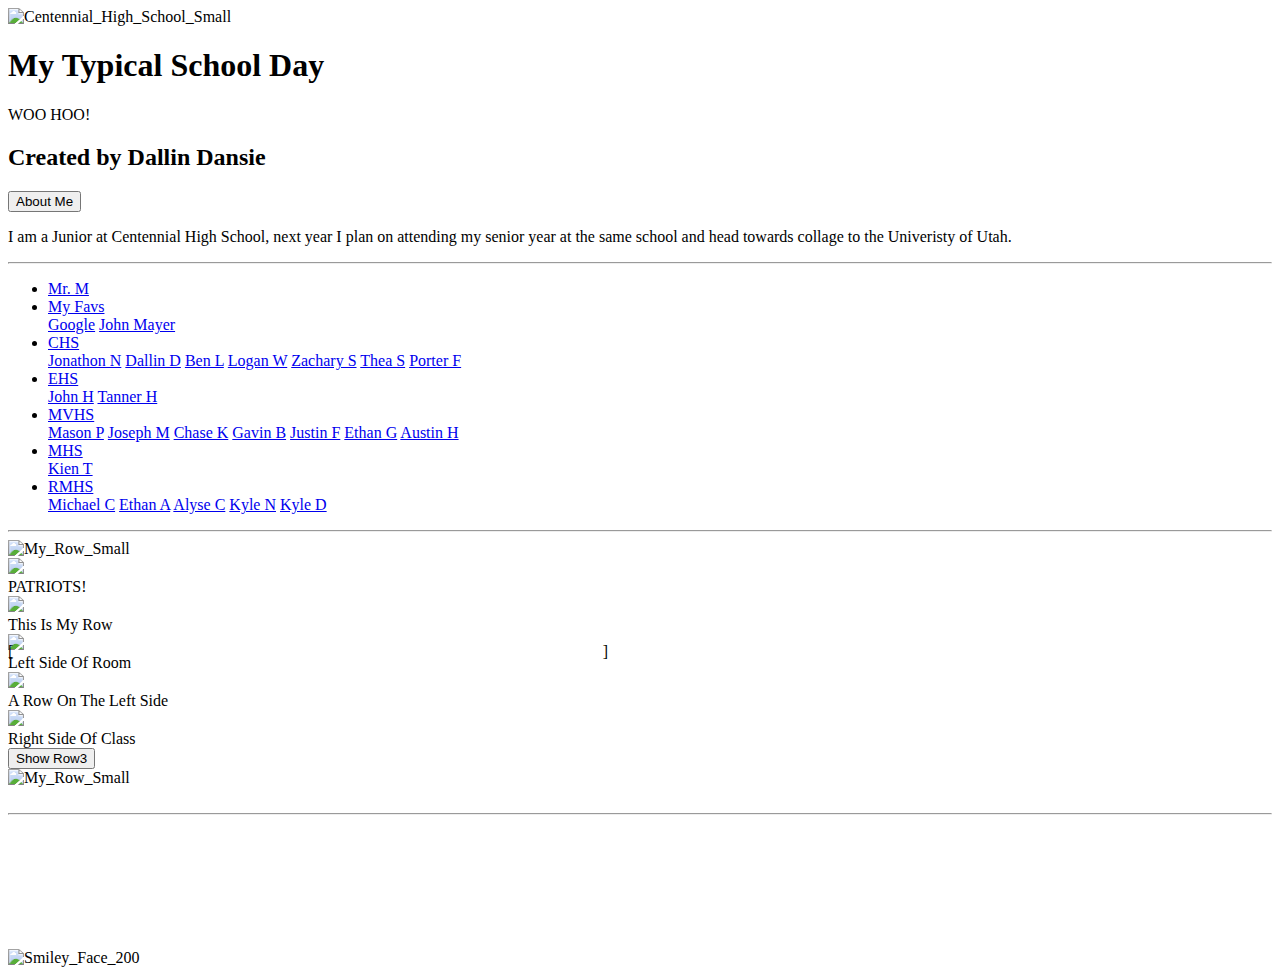
==== index.html @ a2dca076 "Add files via upload" ====
<!DOCTYPE html>

<html>

	<head>
		<meta charset="UTF-8">
		<title>My Typical School Day</title>

		<script src="js/jquery-3.1.0.min.js"></script>
		<script src="js/my-school.js"></script>
		<script src="js/selectors02.js"></script>

		<link rel="stylesheet" href="css/w3.css">
		<link rel="stylesheet" type="text/css" href="css/intro.css">

	</head>

	<body>

		<div id="banner">
			<img class="w3-animate-left, w3-hover-border-teal" id="bannerpic" src="images/Centennial_High_School_Small.jpg" alt="Centennial_High_School_Small">
			<h1 id="first">My Typical School Day</h1>
			<p class="w3-animate-right">
				WOO HOO!
			</p>
			<h2>Created by Dallin Dansie</h2>
			<input id="aboutmebutton" type="button" value="About Me">
			<p id="aboutmeinfo">
				I am a Junior at Centennial High School, next year 
				I plan on attending my senior year at the same school 
				and head towards collage to the Univeristy of Utah.
			</p>
		</div>

		<hr>

		<ul class="w3-navbar w3-card-2 w3-light-grey">
			<li>
				<a href="http://192.168.1.100/b1mcclendon">Mr. M</a>
			</li>
			<li class="w3-dropdown-hover w3-hover-cyan">
				<a class="w3-hover-pink" href="#">My Favs <i class="fa fa-caret-down"> </i></a>
				<div class="w3-dropdown-content w3-white w3-card-4">
					<a href="https://www.google.com/">Google</a>
					<a href="http://johnmayer.com/">John Mayer</a>
				</div>
			</li>

			<li class="w3-dropdown-hover w3-hover-cyan">
				<a class="w3-hover-cyan" href="#">CHS <i class="fa fa-caret-down"> </i></a>
				<div class="w3-dropdown-content w3-white w3-card-4">
					<a href="http://192.168.1.187/b1school">Jonathon N</a>
					<a href="http://192.168.1.118/b1school">Dallin D</a>
					<a href="http://192.168.1.124/b1school">Ben L</a>
					<a href="http://192.168.1.108/b1school">Logan W</a>
					<a href="http://192.168.1.101/b1ZSschool">Zachary S</a>
					<a href="http://192.168.1.129/b1school">Thea S</a>
					<a href="http://192.168.1.123/b1school">Porter F</a>
				</div>
			</li>

			<li class="w3-dropdown-hover w3-hover-cyan">
				<a class="w3-hover-cyan" href="#">EHS <i class="fa fa-caret-down"> </i></a>
				<div class="w3-dropdown-content w3-white w3-card-4">
					<a href="http://192.168.1.110/b1school">John H</a>
					<a href="http://192.168.1.175/b1school">Tanner H</a>
				</div>
			</li>
			<li class="w3-dropdown-hover w3-hover-cyan">
				<a class="w3-hover-cyan" href="#">MVHS <i class="fa fa-caret-down"> </i></a>
				<div class="w3-dropdown-content w3-white w3-card-4">
					<a href="http://192.168.1.104/b1school">Mason P</a>
					<a href="http://192.168.1.106/b1school">Joseph M</a>
					<a href="http://192.168.1.107/b1school">Chase K</a>
					<a href="http://192.168.1.103/b1school">Gavin B</a>
					<a href="http://192.168.1.114/b1school">Justin F</a>
					<a href="http://192.168.1.118/b1school">Ethan G</a>
					<a href="http://192.168.1.103/b1school">Austin H</a>
				</div>
			</li>
			<li class="w3-dropdown-hover w3-hover-cyan">
				<a class="w3-hover-cyan" href="#">MHS <i class="fa fa-caret-down"> </i></a>
				<div class="w3-dropdown-content w3-white w3-card-4">
					<a href="http://192.168.1.119/b1school">Kien T</a>
				</div>
			</li>
			<li class="w3-dropdown-hover w3-hover-cyan">
				<a class="w3-hover-cyan" href="#">RMHS <i class="fa fa-caret-down"> </i></a>
				<div class="w3-dropdown-content w3-white w3-card-4">
					<a href="http://192.168.1.121/b1school">Michael C</a>
					<a href="http://192.168.1.169/b1school">Ethan A</a>
					<a href="http://192.168.1.122/b1school">Alyse C</a>
					<a href="http://192.168.1.120/b1school">Kyle N</a>
					<a href="http://192.168.1.127/b1school">Kyle D</a>
				</div>
			</li>
		</ul>

		<hr>

		<div id="bbpd" class="w3-hover-teal">
			<img class="w3-animate-zoom w3-circle" id="belowbannerpic" src="images/My_Row_Small.JPG" alt="My_Row_Small">
		</div>

		<div id="slideshow">

			<div class="w3-animate-zoom">
				<div class="w3-content" style="max-width:600px;position:relative">

					<div class="w3-display-container mySlides">
						<img src="images/Patriot_Logo_600.png" style="width:100%">
						<div class="w3-display-bottomleft w3-large w3-container w3-padding-16 w3-black">
							PATRIOTS!
						</div>
					</div>

					<div class="w3-display-container mySlides">
						<img src="images/My_Row_600.JPG" style="width:100%">
						<div class="w3-display-bottomleft w3-large w3-container w3-padding-16 w3-black">
							This Is My Row
						</div>
					</div>

					<div class="w3-display-container mySlides">
						<img src="images/Right_Side_600.JPG" style="width:100%">
						<div class="w3-display-bottomleft w3-large w3-container w3-padding-16 w3-black">
							Left Side Of Room
						</div>
					</div>

					<div class="w3-display-container mySlides">
						<img src="images/Right_Side2_600.JPG" style="width:100%">
						<div class="w3-display-bottomleft w3-large w3-container w3-padding-16 w3-black">
							A Row On The Left Side
						</div>
					</div>

					<div class="w3-display-container mySlides">
						<img src="images/Left_Side_600.JPG" style="width:100%">
						<div class="w3-display-bottomleft w3-large w3-container w3-padding-16 w3-black">
							Right Side Of Class
						</div>
					</div>

					<a class="w3-btn-floating w3-hover-dark-grey" style="position:absolute;top:45%;left:0" onclick="plusDivs(-1)">[</a>
					<a class="w3-btn-floating w3-hover-dark-grey" style="position:absolute;top:45%;right:0" onclick="plusDivs(1)">]</a>

				</div>
			</div>
		</div>

		<!-- JQ Button Test -->
		<input id="testbutton" type="button" value="Show Row3">
		<div id="selector02">

			<img id="buttonpic" class="w3-hover-teal" src="images/My_Row_Small.JPG" alt="My_Row_Small">

		</div>

		<br>
		<hr>
		<br>

		<!-- End of jq02 -->

		<script src="js/slideshow01.jss"></script>

		<br>
		<br>
		<br>
		<br>
		<br>
		<br>

		<img class="w3-spin" id="spin" src="images/Smiley_Face_200.jpg" alt="Smiley_Face_200">

	</body>

</html>
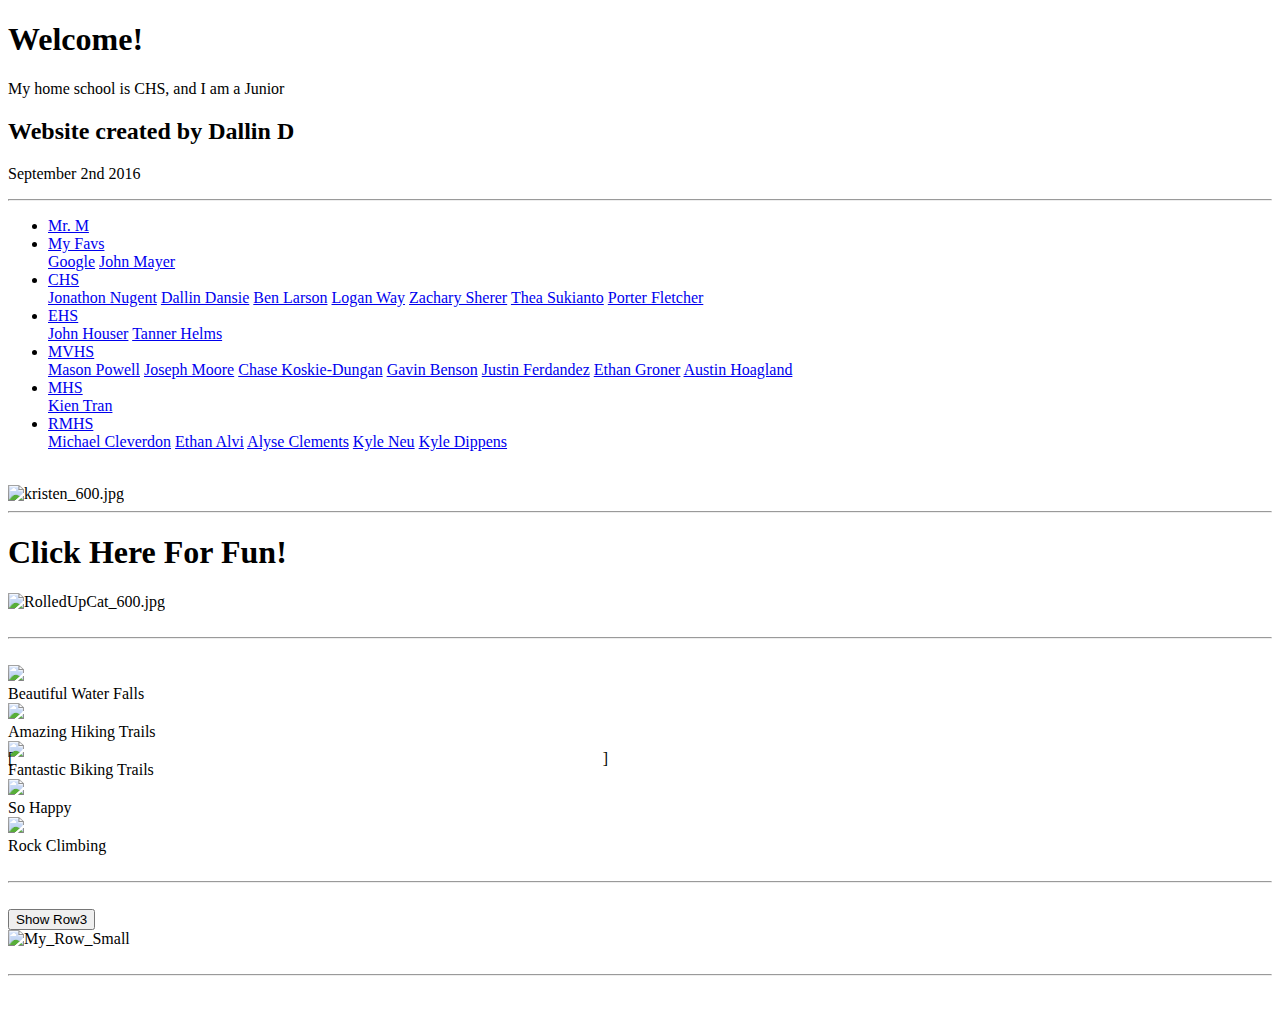
==== commit a4718bb8: "Add files via upload" ====
--- a/index.html
+++ b/index.html
@@ -3,11 +3,12 @@
 <html>
 
 	<head>
+
 		<meta charset="UTF-8">
-		<title>My Typical School Day</title>
 
+		<title>Dallin's Intro Website</title>
 		<script src="js/jquery-3.1.0.min.js"></script>
-		<script src="js/my-school.js"></script>
+		<script src="js/my-code.js"></script>
 		<script src="js/selectors02.js"></script>
 
 		<link rel="stylesheet" href="css/w3.css">
@@ -18,21 +19,18 @@
 	<body>
 
 		<div id="banner">
-			<img class="w3-animate-left, w3-hover-border-teal" id="bannerpic" src="images/Centennial_High_School_Small.jpg" alt="Centennial_High_School_Small">
-			<h1 id="first">My Typical School Day</h1>
-			<p class="w3-animate-right">
-				WOO HOO!
+
+			<h1 id="first">Welcome!</h1>
+			<p class="w3-animate-zoom">
+				My home school is CHS, and I am a Junior
 			</p>
-			<h2>Created by Dallin Dansie</h2>
-			<input id="aboutmebutton" type="button" value="About Me">
-			<p id="aboutmeinfo">
-				I am a Junior at Centennial High School, next year 
-				I plan on attending my senior year at the same school 
-				and head towards collage to the Univeristy of Utah.
+			<h2>Website created by Dallin D</h2>
+			<p class="w3-animate-zoom">
+				September 2nd 2016
 			</p>
+
+			<hr>
 		</div>
-
-		<hr>
 
 		<ul class="w3-navbar w3-card-2 w3-light-grey">
 			<li>
@@ -49,58 +47,74 @@
 			<li class="w3-dropdown-hover w3-hover-cyan">
 				<a class="w3-hover-cyan" href="#">CHS <i class="fa fa-caret-down"> </i></a>
 				<div class="w3-dropdown-content w3-white w3-card-4">
-					<a href="http://192.168.1.187/b1school">Jonathon N</a>
-					<a href="http://192.168.1.118/b1school">Dallin D</a>
-					<a href="http://192.168.1.124/b1school">Ben L</a>
-					<a href="http://192.168.1.108/b1school">Logan W</a>
-					<a href="http://192.168.1.101/b1ZSschool">Zachary S</a>
-					<a href="http://192.168.1.129/b1school">Thea S</a>
-					<a href="http://192.168.1.123/b1school">Porter F</a>
+					<a href="#">Jonathon Nugent</a>
+					<a href="http://192.168.1.118/b1dansie">Dallin Dansie</a>
+					<a href="#">Ben Larson</a>
+					<a href="#">Logan Way</a>
+					<a href="#">Zachary Sherer</a>
+					<a href="#">Thea Sukianto</a>
+					<a href="#">Porter Fletcher</a>
 				</div>
 			</li>
 
 			<li class="w3-dropdown-hover w3-hover-cyan">
 				<a class="w3-hover-cyan" href="#">EHS <i class="fa fa-caret-down"> </i></a>
 				<div class="w3-dropdown-content w3-white w3-card-4">
-					<a href="http://192.168.1.110/b1school">John H</a>
-					<a href="http://192.168.1.175/b1school">Tanner H</a>
+					<a href="http://192.168.1.110/b1houser">John Houser</a>
+					<a href="http://192.168.1.201/b1helms">Tanner Helms</a>
 				</div>
 			</li>
 			<li class="w3-dropdown-hover w3-hover-cyan">
 				<a class="w3-hover-cyan" href="#">MVHS <i class="fa fa-caret-down"> </i></a>
 				<div class="w3-dropdown-content w3-white w3-card-4">
-					<a href="http://192.168.1.104/b1school">Mason P</a>
-					<a href="http://192.168.1.106/b1school">Joseph M</a>
-					<a href="http://192.168.1.107/b1school">Chase K</a>
-					<a href="http://192.168.1.103/b1school">Gavin B</a>
-					<a href="http://192.168.1.114/b1school">Justin F</a>
-					<a href="http://192.168.1.118/b1school">Ethan G</a>
-					<a href="http://192.168.1.103/b1school">Austin H</a>
+					<a href="#">Mason Powell</a>
+					<a href="#">Joseph Moore</a>
+					<a href="#">Chase Koskie-Dungan</a>
+					<a href="#">Gavin Benson</a>
+					<a href="#">Justin Ferdandez</a>
+					<a href="#">Ethan Groner</a>
+					<a href="#">Austin Hoagland</a>
 				</div>
 			</li>
 			<li class="w3-dropdown-hover w3-hover-cyan">
 				<a class="w3-hover-cyan" href="#">MHS <i class="fa fa-caret-down"> </i></a>
 				<div class="w3-dropdown-content w3-white w3-card-4">
-					<a href="http://192.168.1.119/b1school">Kien T</a>
+					<a href="http://192.168.1.119/b1tran">Kien Tran</a>
 				</div>
 			</li>
 			<li class="w3-dropdown-hover w3-hover-cyan">
 				<a class="w3-hover-cyan" href="#">RMHS <i class="fa fa-caret-down"> </i></a>
 				<div class="w3-dropdown-content w3-white w3-card-4">
-					<a href="http://192.168.1.121/b1school">Michael C</a>
-					<a href="http://192.168.1.169/b1school">Ethan A</a>
-					<a href="http://192.168.1.122/b1school">Alyse C</a>
-					<a href="http://192.168.1.120/b1school">Kyle N</a>
-					<a href="http://192.168.1.127/b1school">Kyle D</a>
+					<a href="#">Michael Cleverdon</a>
+					<a href="#">Ethan Alvi</a>
+					<a href="#">Alyse Clements</a>
+					<a href="http://192.168.1.120/b1neu">Kyle Neu</a>
+					<a href="#">Kyle Dippens</a>
 				</div>
 			</li>
 		</ul>
 
+		<br>
+
+		<div class="w3-animate-opacity">
+			<img id="olympian" src="images/kristen_600.jpg" class="w3-circle w3-hover-opacity" alt="kristen_600.jpg">
+
+		</div>
+
 		<hr>
 
-		<div id="bbpd" class="w3-hover-teal">
-			<img class="w3-animate-zoom w3-circle" id="belowbannerpic" src="images/My_Row_Small.JPG" alt="My_Row_Small">
+		<div class="w3-animate-zoom">
+			<h1>Click Here For Fun!</h1>
+			<img id="favPic" src="images/RolledUpCat_600.jpg" class="w3-hover-opacity" alt="RolledUpCat_600.jpg">
+
 		</div>
+
+		<br>
+		<hr>
+		<br>
+
+		<!-- comment NT Future Self, and note to other developers on your team -->
+		<!-- Also need the js line at the bottom MUST have! -->
 
 		<div id="slideshow">
 
@@ -108,37 +122,37 @@
 				<div class="w3-content" style="max-width:600px;position:relative">
 
 					<div class="w3-display-container mySlides">
-						<img src="images/Patriot_Logo_600.png" style="width:100%">
+						<img src="images/idaho-falls_600.jpg" style="width:100%">
 						<div class="w3-display-bottomleft w3-large w3-container w3-padding-16 w3-black">
-							PATRIOTS!
+							Beautiful Water Falls
 						</div>
 					</div>
 
 					<div class="w3-display-container mySlides">
-						<img src="images/My_Row_600.JPG" style="width:100%">
+						<img src="images/hiking_600.jpg" style="width:100%">
 						<div class="w3-display-bottomleft w3-large w3-container w3-padding-16 w3-black">
-							This Is My Row
+							Amazing Hiking Trails
 						</div>
 					</div>
 
 					<div class="w3-display-container mySlides">
-						<img src="images/Right_Side_600.JPG" style="width:100%">
+						<img src="images/trail bike_600.jpg" style="width:100%">
 						<div class="w3-display-bottomleft w3-large w3-container w3-padding-16 w3-black">
-							Left Side Of Room
+							Fantastic Biking Trails
 						</div>
 					</div>
 
 					<div class="w3-display-container mySlides">
-						<img src="images/Right_Side2_600.JPG" style="width:100%">
+						<img src="images/HappyHikers_600.jpg" style="width:100%">
 						<div class="w3-display-bottomleft w3-large w3-container w3-padding-16 w3-black">
-							A Row On The Left Side
+							So Happy
 						</div>
 					</div>
 
 					<div class="w3-display-container mySlides">
-						<img src="images/Left_Side_600.JPG" style="width:100%">
+						<img src="images/Climbers_600.jpg" style="width:100%">
 						<div class="w3-display-bottomleft w3-large w3-container w3-padding-16 w3-black">
-							Right Side Of Class
+							Rock Climbing
 						</div>
 					</div>
 
@@ -149,31 +163,27 @@
 			</div>
 		</div>
 
-		<!-- JQ Button Test -->
+		<br>
+		<hr>
+		<br>
+
+		<!-- JQuery part 02 selector buttons -->
 		<input id="testbutton" type="button" value="Show Row3">
 		<div id="selector02">
-
-			<img id="buttonpic" class="w3-hover-teal" src="images/My_Row_Small.JPG" alt="My_Row_Small">
-
+			
+			<img src="images/My_Row_Small.JPG" alt="My_Row_Small">
+			
 		</div>
 
 		<br>
 		<hr>
 		<br>
 
-		<!-- End of jq02 -->
-
+		<!-- End of jq 02 -->
+		
+		<!-- You need this js for the slidshow -->
 		<script src="js/slideshow01.jss"></script>
-
-		<br>
-		<br>
-		<br>
-		<br>
-		<br>
-		<br>
-
-		<img class="w3-spin" id="spin" src="images/Smiley_Face_200.jpg" alt="Smiley_Face_200">
 
 	</body>
 
-</html>+</html>
